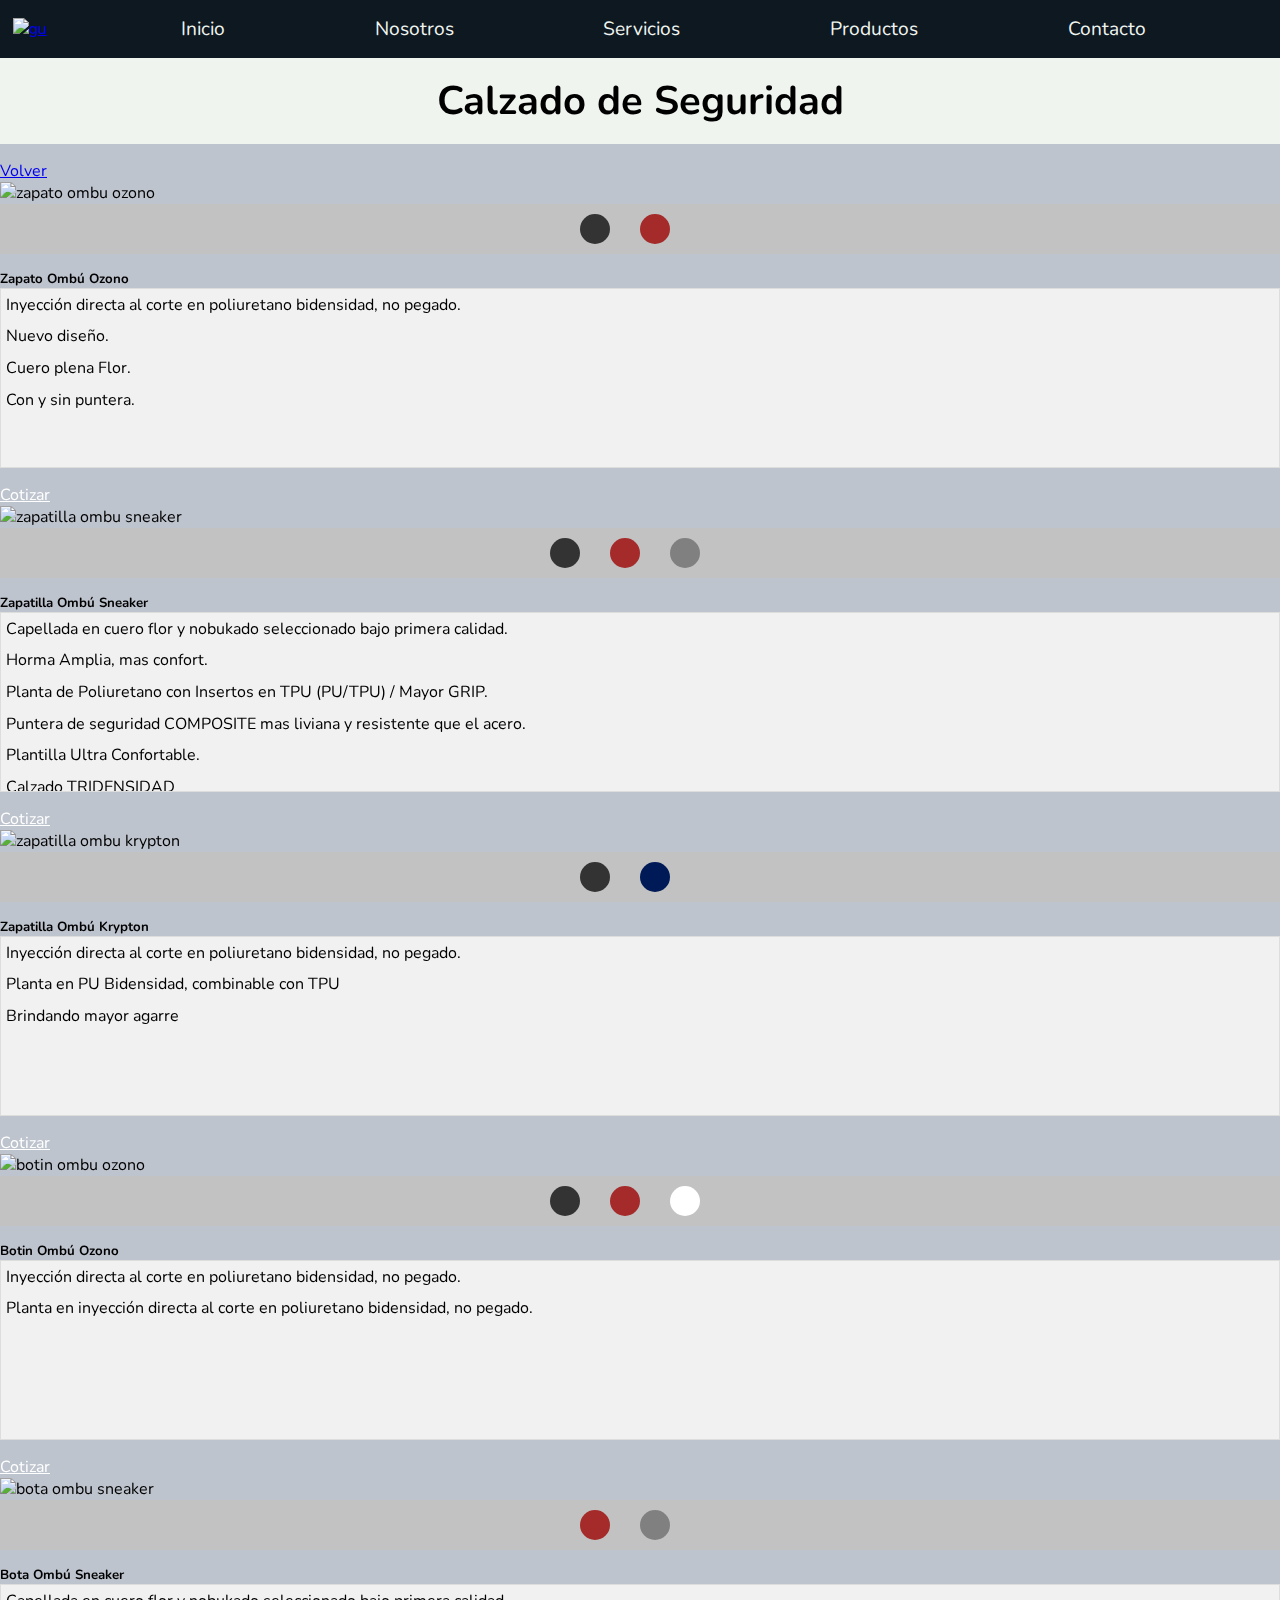
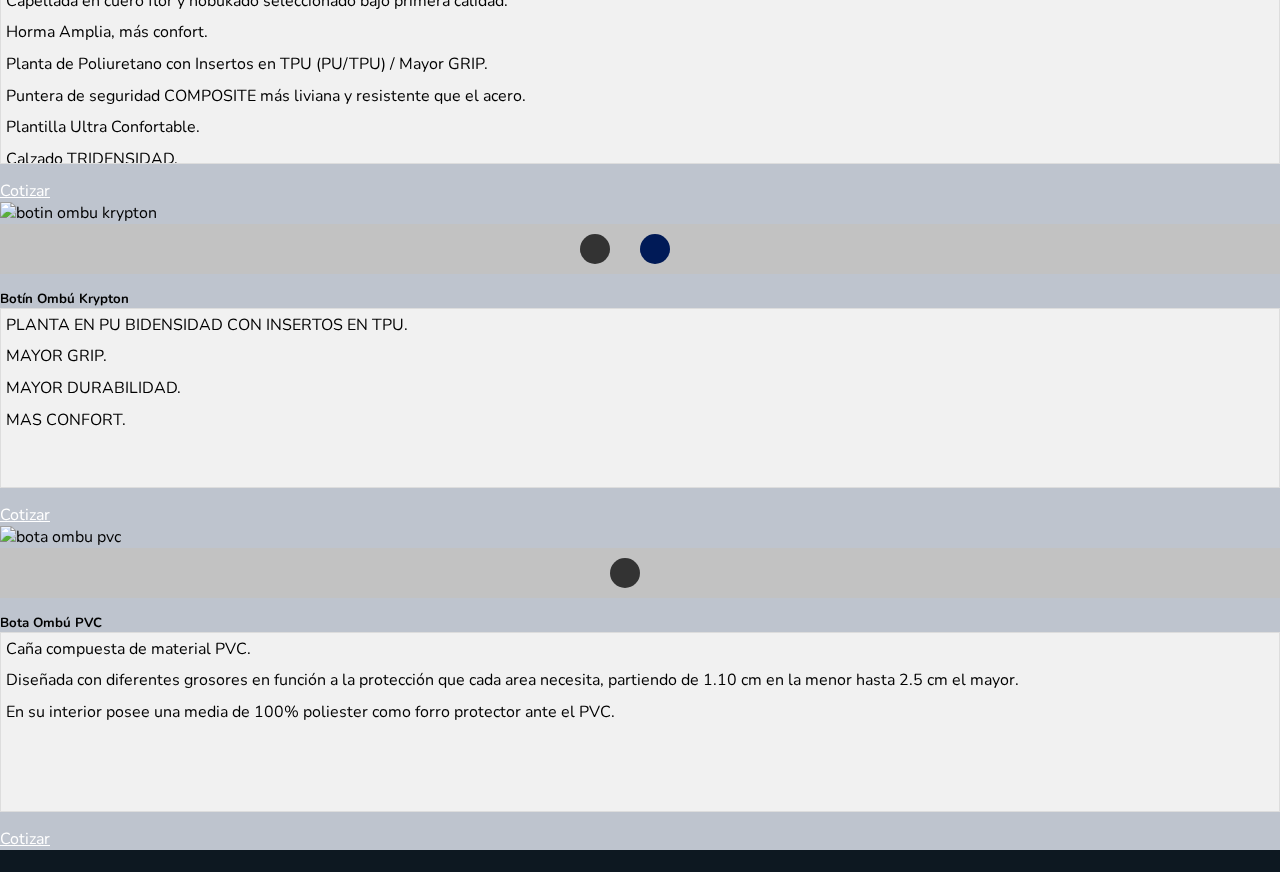
==== pages/calzadodeseguridad.html @ 456a4bef "agregue descripcion calzado" ====
<!DOCTYPE html>
<html lang="en">

<head>
    <meta charset="UTF-8">
    <meta http-equiv="X-UA-Compatible" content="IE=edge">
    <meta name="viewport" content="width=device-width, initial-scale=1.0">
    <title>GU - Productos - Calzado de seguridad</title>
    <meta name="keywords"
        content="Consultora, Seguridad, Higiene, Construcción, Industria, EPP, Calzado, Ropa de trabajo, Detector, Protección, Señalización">
    <meta name="description" content="Conocé todos nuestros productos">

    <link href="https://cdn.jsdelivr.net/npm/bootstrap@5.3.0-alpha3/dist/css/bootstrap.min.css" rel="stylesheet"
        integrity="sha384-KK94CHFLLe+nY2dmCWGMq91rCGa5gtU4mk92HdvYe+M/SXH301p5ILy+dN9+nJOZ" crossorigin="anonymous">
    <link rel="stylesheet" href="https://cdn.jsdelivr.net/npm/bootstrap-icons@1.10.4/font/bootstrap-icons.css">
    <link rel="stylesheet" href="../styles/style.css">
    <link rel="stylesheet" href="../wow/animate.css">
</head>

<body>
    <header>
        <nav class="navbar syso">
            <a class="logoinicio" href="../index.html"><img class="gu wow fadeInDown" src="../img/gu.png" alt="gu"></a>
            <ul class="menu">
                <li class="inicioinicio menu_item wow fadeInLeft"><a href="../index.html">Inicio</a></li>
                <li class="nosotrosinicio menu_item wow fadeInLeft"><a href="../pages/nosotros.html">Nosotros</a></li>
                <li class="serviciosinicio menu_item wow fadeInLeft"><a href="../pages/servicios.html">Servicios</a>
                </li>
                <li class="productosinicio menu_item active wow fadeInLeft"><a
                        href="../pages/productos.html">Productos</a></li>
                <li class="contactoinicio menu_item wow fadeInLeft"><a href="../pages/contacto.html">Contacto</a></li>
            </ul>
        </nav>
    </header>
    <main>

        <section class="titulogu fondoblancotitulo">
            <h1 class="tituloppal">Calzado de Seguridad</h1>
        </section>
        <div class="d-grid gap-2 d-md-flex justify-content-md-end botonvolver">
            <a href="../pages/productos.html" class="btn btn-secondary" tabindex="-1" role="button"
                aria-disabled="true">Volver</a>
        </div>
        <section>
            <div class="container">
                <div class="row">
                    <div class="col-md-4 p-3">
                        <div class="card h-100">
                            <img src="../img/zapato ombu ozono negro.jpg" class="card-img-top tarjetitas"
                                id="zapatoombuozono" alt="zapato ombu ozono">
                            <div class="card-body text-center">
                                <div class="color-select">
                                    <div id="zoonegro"></div>
                                    <div id="zoomarron"></div>
                                </div>
                                <h5 class="card-title">Zapato Ombú Ozono</h5>
                                <div class="cuadroscroll">
                                    <ul class="card-text scrolltext">
                                        <li class="textolistita">Inyección directa al corte en poliuretano bidensidad,
                                            no pegado.</li>
                                        <li class="textolistita">Nuevo diseño.</li>
                                        <li class="textolistita">Cuero plena Flor.</li>
                                        <li class="textolistita">Con y sin puntera.</li>
                                    </ul>
                                </div>
                                <a href="https://wa.me/1132611289" class="btn bg-black"
                                    style="color: white;">Cotizar</a>
                            </div>
                        </div>
                    </div>
                    <div class="col-md-4 p-3">
                        <div class="card h-100">
                            <img src="../img/ombu zapatilla sneaker negro.jpg" class="card-img-top tarjetitas"
                                id="zapatillaombusneaker" alt="zapatilla ombu sneaker">
                            <div class="card-body text-center">
                                <div class="color-select">
                                    <div id="zosnegro"></div>
                                    <div id="zosmarron"></div>
                                    <div id="zosgris"></div>
                                </div>
                                <h5 class="card-title">Zapatilla Ombú Sneaker</h5>
                                <div class="cuadroscroll">
                                    <ul class="card-text scrolltext">
                                        <li class="textolistita">Capellada en cuero flor y nobukado seleccionado bajo
                                            primera
                                            calidad.</li>
                                        <li class="textolistita">Horma Amplia, mas confort.</li>
                                        <li class="textolistita">Planta de Poliuretano con Insertos en TPU (PU/TPU) /
                                            Mayor GRIP.</li>
                                        <li class="textolistita">Puntera de seguridad COMPOSITE mas liviana y resistente
                                            que el acero.</li>
                                        <li class="textolistita">Plantilla Ultra Confortable.</li>
                                        <li class="textolistita">Calzado TRIDENSIDAD </li>
                                    </ul>
                                </div>
                                <a href="https://wa.me/1132611289" class="btn bg-black"
                                    style="color: white;">Cotizar</a>
                            </div>
                        </div>
                    </div>
                    <div class="col-md-4 p-3">
                        <div class="card h-100">
                            <img src="../img/ombu zapatilla krypton azul negro.jpg" class="card-img-top tarjetitas"
                                id="zapatillaombukrypton" alt="zapatilla ombu krypton">
                            <div class="card-body text-center">
                                <div class="color-select">
                                    <div id="zoknegro"></div>
                                    <div id="zokazul"></div>
                                </div>
                                <h5 class="card-title">Zapatilla Ombú Krypton</h5>
                                <div class="cuadroscroll">
                                    <ul class="card-text scrolltext">
                                        <li class="textolistita">Inyección directa al corte en poliuretano bidensidad,
                                            no pegado.</li>
                                        <li class="textolistita">Planta en PU Bidensidad, combinable con TPU</li>
                                        <li class="textolistita">Brindando mayor agarre</li>
                                    </ul>
                                </div>
                                <a href="https://wa.me/1132611289" class="btn bg-black"
                                    style="color: white;">Cotizar</a>
                            </div>
                        </div>
                    </div>
                </div>
                <div class="row">
                    <div class="col-md-4 p-3">
                        <div class="card h-100">
                            <img src="../img/botin ombu ozono negro.jpg" class="card-img-top tarjetitas"
                                id="botinombuozono" alt="botin ombu ozono">
                            <div class="card-body text-center">
                                <div class="color-select">
                                    <div id="boonegro"></div>
                                    <div id="boomarron"></div>
                                    <div id="booblanco"></div>
                                </div>
                                <h5 class="card-title">Botin Ombú Ozono</h5>
                                <div class="cuadroscroll">
                                    <ul class="card-text scrolltext">
                                        <li class="textolistita">Inyección directa al corte en poliuretano bidensidad,
                                            no pegado.</li>
                                        <li class="textolistita">Planta en inyección directa al corte en poliuretano
                                            bidensidad, no pegado.</li>
                                    </ul>
                                </div>
                                <a href="https://wa.me/1132611289" class="btn bg-black"
                                    style="color: white;">Cotizar</a>
                            </div>
                        </div>
                    </div>
                    <div class="col-md-4 p-3">
                        <div class="card h-100">
                            <img src="../img/ombu bota sneaker marrón.jpg" class="card-img-top tarjetitas"
                                id="botaombusneaker" alt="bota ombu sneaker">
                            <div class="card-body text-center">
                                <div class="color-select">
                                    <div id="bosmarron"></div>
                                    <div id="bosgris"></div>
                                </div>
                                <h5 class="card-title">Bota Ombú Sneaker</h5>
                                <div class="cuadroscroll">
                                    <ul class="card-text scrolltext">
                                        <li class="textolistita">Capellada en cuero flor y nobukado seleccionado bajo primera calidad.</li>
                                        <li class="textolistita">Horma Amplia, más confort.</li>
                                        <li class="textolistita">Planta de Poliuretano con Insertos en TPU (PU/TPU) / Mayor GRIP.</li>
                                        <li class="textolistita">Puntera de seguridad COMPOSITE más liviana y resistente que el acero.</li>
                                        <li class="textolistita">Plantilla Ultra Confortable.</li>
                                        <li class="textolistita">Calzado TRIDENSIDAD.</li>
                                    </ul>
                                </div>
                                <a href="https://wa.me/1132611289" class="btn bg-black"
                                    style="color: white;">Cotizar</a>
                            </div>
                        </div>
                    </div>
                    <div class="col-md-4 p-3">
                        <div class="card h-100">
                            <img src="../img/ombu botín krypton azul negro.jpg" class="card-img-top tarjetitas"
                                id="botinombukrypton" alt="botin ombu krypton">
                            <div class="card-body text-center">
                                <div class="color-select">
                                    <div id="boknegro"></div>
                                    <div id="bokazul"></div>
                                </div>
                                <h5 class="card-title">Botín Ombú Krypton</h5>
                                <div class="cuadroscroll">
                                    <ul class="card-text scrolltext">
                                        <li class="textolistita">PLANTA EN PU BIDENSIDAD CON INSERTOS EN TPU.</li>
                                        <li class="textolistita">MAYOR GRIP.</li>
                                        <li class="textolistita">MAYOR DURABILIDAD.</li>
                                        <li class="textolistita">MAS CONFORT.</li>
                                    </ul>
                                </div>
                                <a href="https://wa.me/1132611289" class="btn bg-black"
                                    style="color: white;">Cotizar</a>
                            </div>
                        </div>
                    </div>
                </div>
                <div class="row">
                    <div class="col-md-4 p-3">
                        <div class="card h-100">
                            <img src="../img/ombu bota negra pvc.jpg" class="card-img-top tarjetitas" id="botaombupvc"
                                alt="bota ombu pvc">
                            <div class="card-body text-center">
                                <div class="color-select">
                                    <div id="negro"></div>
                                </div>
                                <h5 class="card-title">Bota Ombú PVC</h5>
                                <div class="cuadroscroll">
                                    <ul class="card-text scrolltext">
                                        <li class="textolistita">Caña compuesta de material PVC.</li>
                                        <li class="textolistita">Diseñada con diferentes grosores en función a la protección que cada area necesita, partiendo de 1.10 cm en la menor hasta 2.5 cm el mayor.</li>
                                        <li class="textolistita">En su interior posee una media de 100% poliester como forro protector ante el PVC.</li>
                                    </ul>
                                </div>
                                <a href="https://wa.me/1132611289" class="btn bg-black"
                                    style="color: white;">Cotizar</a>
                            </div>
                        </div>
                    </div>
                </div>
            </div>
        </section>
    </main>


    <footer class="text-light p-4">
        <div class="container">
            <div class="row">
                <div class="col-md-12">
                    <div class="d-flex pie wow flash justify-content-evenly px-5">
                        <a href="https://www.instagram.com/lic.seguridadehigiene?igshid=YmMyMTA2M2Y=/"
                            class="text-light"><i class="bi bi-instagram marginright"></i>Instagram</a>
                        <a href="https://wa.me/1132611289" class="text-light"><i
                                class="bi bi-whatsapp marginright"></i>Whatsapp</a>
                    </div>
                </div>
            </div>
        </div>
    </footer>

    <script src="../script.js"></script>
    <script src="https://cdn.jsdelivr.net/npm/bootstrap@5.3.0-alpha3/dist/js/bootstrap.bundle.min.js"
        integrity="sha384-ENjdO4Dr2bkBIFxQpeoTz1HIcje39Wm4jDKdf19U8gI4ddQ3GYNS7NTKfAdVQSZe"
        crossorigin="anonymous"></script>
    <script src="../wow/wow.min.js"></script>
    <script> new WOW().init(); </script>
</body>

</html>
---- styles/style.css ----
@import url("https://fonts.googleapis.com/css2?family=Nunito:wght@300;400;500;600;700&display=swap");
.listaservicios .columnaservicios .consultoriatecnica,
.listaservicios .columnaservicios .tramitesygestiones,
.listaservicios .columnaservicios .medicionesambientales {
  padding: 1rem;
  background-color: #000000;
}

.listaservicios .columnaservicios .consultoriatexto,
.listaservicios .columnaservicios .tramitestexto,
.listaservicios .columnaservicios .medicionestexto {
  padding: 1rem;
  background-color: #F0F4EF;
}

* {
  margin: 0;
  padding: 0;
  box-sizing: border-box;
  font-family: "Nunito", sans-serif;
}
*::-moz-selection {
  background-color: #000000;
  color: rgba(52, 73, 102, 0.3215686275);
}
*::selection {
  background-color: #000000;
  color: rgba(52, 73, 102, 0.3215686275);
}

header {
  background-color: #0D1821;
  display: flex;
  gap: 2rem;
  grid-gap: 2rem;
}
header .navbar {
  animation: slide-in-fwd-center 0.4s cubic-bezier(0.25, 0.46, 0.45, 0.94) both;
  align-items: center;
  display: flex;
  flex: 1;
  position: relative;
  justify-content: space-evenly;
}
header .navbar .gu {
  height: 6rem;
  margin-left: 0.8rem;
}
header .navbar .menu {
  display: flex;
  flex: 1;
  position: relative;
  justify-content: space-evenly;
  list-style-type: none;
  gap: 1rem;
  grid-gap: 1rem;
  align-items: center;
  padding-block: 1rem;
  top: 0;
  width: 100%;
}
header .navbar .menu .menu_item a {
  color: #F0F4EF;
  text-decoration: none;
  font-size: larger;
}
header .navbar .menu .menu_item a:hover {
  background: rgba(52, 73, 102, 0.3215686275);
}
@keyframes slide-in-fwd-center {
  0% {
    transform: translateZ(-1400px);
    opacity: 0;
  }
  100% {
    transform: translateZ(0);
    opacity: 1;
  }
}
header .menu_item:nth-child(1) {
  animation-delay: 0.1s;
}
header .menu_item:nth-child(2) {
  animation-delay: 0.2s;
}
header .menu_item:nth-child(3) {
  animation-delay: 0.3s;
}
header .menu_item:nth-child(4) {
  animation-delay: 0.4s;
}
header .menu_item:nth-child(5) {
  animation-delay: 0.5s;
}

body {
  background-color: rgba(52, 73, 102, 0.3215686275);
  background-repeat: unset;
}
body .fondoblancotitulo {
  background-color: #F0F4EF;
  padding-top: 1rem;
  padding-bottom: 1rem;
}
body .titulogu {
  display: block;
  text-align: center;
  margin-left: auto;
  margin-right: auto;
}
body .titulogu .tituloppal {
  font-size: 2.5rem;
}
body .titulogu p {
  margin-top: 0;
  margin-bottom: 0rem;
}
body .titulogu p .itemsnosotros {
  margin-top: 1.5rem;
}
body .titulogu .textogusyh {
  margin-bottom: 0.5rem;
  margin-left: auto;
  margin-right: auto;
}
body .grilla {
  justify-content: center;
  align-items: center;
  justify-items: center;
  align-content: center;
  display: grid;
  grid-template-columns: 1fr 1fr 1fr 1fr;
  grid-template-rows: 1fr 1fr 1fr 1fr 1fr 1fr 1fr 1fr;
  grid-template-areas: "A1 B1 B1 B1" "B2 B2 B2 A2" "A3 B3 B3 B3" "B4 B4 B4 A4" "A5 B5 B5 B5" "B6 B6 B6 A6" "A7 B7 B7 B7" "B8 B8 B8 A8";
}
body .grilla .iconospng {
  height: 6rem;
  filter: grayscale(100%);
}
body .grilla .A1 {
  grid-area: A1;
  display: grid;
  width: 100%;
  background-color: #ffffff;
}
body .grilla .B1 {
  grid-area: B1;
  display: grid;
}
body .grilla .A2 {
  grid-area: A2;
  display: grid;
  width: 100%;
  background-color: #ffffff;
}
body .grilla .B2 {
  grid-area: B2;
  display: grid;
}
body .grilla .A3 {
  grid-area: A3;
  display: grid;
  width: 100%;
  background-color: #ffffff;
}
body .grilla .B3 {
  grid-area: B3;
  display: grid;
}
body .grilla .A4 {
  grid-area: A4;
  display: grid;
  width: 100%;
  background-color: #ffffff;
}
body .grilla .B4 {
  grid-area: B4;
  display: grid;
}
body .grilla .A5 {
  grid-area: A5;
  display: grid;
  width: 100%;
  background-color: #ffffff;
}
body .grilla .B5 {
  grid-area: B5;
  display: grid;
}
body .grilla .A6 {
  grid-area: A6;
  display: grid;
  width: 100%;
  background-color: #ffffff;
}
body .grilla .B6 {
  grid-area: B6;
  display: grid;
}
body .grilla .A7 {
  grid-area: A7;
  display: grid;
  width: 100%;
  background-color: #ffffff;
}
body .grilla .B7 {
  grid-area: B7;
  display: grid;
}
body .grilla .A8 {
  grid-area: A8;
  display: grid;
  width: 100%;
  background-color: #ffffff;
}
body .grilla .B8 {
  grid-area: B8;
  display: grid;
}
body .grilla .full {
  height: 85%;
  padding: 1rem;
  margin: 1rem;
  display: flex;
  justify-content: center;
  align-items: center;
}
body .grilla .cuadritotexto {
  width: 100%;
  display: flex;
  text-align: center;
  flex-direction: column;
  background-color: #000000;
  color: #F0F4EF;
}
body .grilla .cuadritotexto .tituloppal {
  display: flex;
  justify-content: center;
  align-items: center;
  font-size: 2.5rem;
}
body .logoguseguridadehigiene {
  display: flex;
  margin-left: auto;
  margin-right: auto;
  margin-top: 1rem;
  margin-bottom: 1rem;
  height: 17rem;
}
body .fondonegro {
  background-color: #000000;
}
body .misionvision {
  margin-right: auto;
  margin-left: auto;
}

footer {
  background-color: #0D1821;
}
footer .row {
  --bs-gutter-x: 0;
  --bs-gutter-y: 0;
}
footer .row .pie :hover {
  background: rgba(52, 73, 102, 0.3215686275);
}

.cajitaquienessomos {
  padding: 1rem;
  display: grid;
  grid-template-columns: 1fr 1fr 1fr;
  grid-template-areas: "tqs tqs iqs";
}
.cajitaquienessomos .textoquienessomos {
  padding-left: 1rem;
  padding-right: 1rem;
  display: grid;
  grid-area: tqs;
  background-color: #000000;
  border-radius: 2rem;
}
.cajitaquienessomos .textoquienessomos .textogusyh {
  display: flex;
  margin-top: 1.5rem;
}
.cajitaquienessomos .textoquienessomos .estilotextoblanco {
  color: #F0F4EF;
}
.cajitaquienessomos .textoquienessomos .estilotextoblanco .fondonegro {
  background-color: #000000;
  border-radius: 2rem;
}
.cajitaquienessomos .imagenquienessomos {
  display: grid;
  grid-area: iqs;
  margin-right: auto;
  margin-left: auto;
  border-radius: 2rem;
}

.listaservicios {
  padding: 1rem;
  display: flex;
}
.listaservicios .columnaservicios {
  margin-left: 1.2rem;
  margin-right: 1.2rem;
  width: 33.333333333%;
}
.listaservicios .columnaservicios .consultoriatecnica .tituloppal,
.listaservicios .columnaservicios .tramitesygestiones .tituloppal,
.listaservicios .columnaservicios .medicionesambientales .tituloppal {
  font-size: 2.5rem;
}
.listaservicios .columnaservicios .consultoriatecnica .centrar,
.listaservicios .columnaservicios .tramitesygestiones .centrar,
.listaservicios .columnaservicios .medicionesambientales .centrar {
  display: flex;
  justify-content: center;
  text-align: center;
  padding: 1rem;
}
.listaservicios .columnaservicios .consultoriatecnica .estilotextoblanco,
.listaservicios .columnaservicios .tramitesygestiones .estilotextoblanco,
.listaservicios .columnaservicios .medicionesambientales .estilotextoblanco {
  color: #F0F4EF;
}
.listaservicios .columnaservicios .consultoriatexto .itemslista,
.listaservicios .columnaservicios .tramitestexto .itemslista,
.listaservicios .columnaservicios .medicionestexto .itemslista {
  list-style: none;
}

.galeria {
  display: grid;
  grid-template-columns: 1fr 1fr;
  gap: 1rem;
  grid-template-areas: "mqtexto" "mqvideo";
}
.galeria .galeriatexto {
  border-radius: 2rem;
  display: grid;
  justify-items: center;
  align-items: center;
  justify-content: center;
  align-content: center;
  grid-area: mqtexto;
  margin-top: 1rem;
  margin-bottom: 1rem;
  margin-right: 6.094rem;
  margin-left: 6.094rem;
  padding-top: 1rem;
  padding-right: 4rem;
  padding-left: 4rem;
}
.galeria .galeriatexto .estilotextoblanco {
  color: #F0F4EF;
}
.galeria .galeriavideo {
  display: grid;
  justify-items: center;
  align-items: center;
  justify-content: center;
  align-content: center;
  grid-area: mqvideo;
}
.galeria .videoservicios {
  width: 80%;
  height: 20rem;
  display: block;
  margin-right: 2rem;
  margin-left: 2rem;
}

.tarjetitas {
  width: 70%;
  margin-right: auto;
  margin-left: auto;
}

.cuadroscroll {
  margin-bottom: 1rem;
}
.cuadroscroll .scrolltext {
  list-style: none;
  height: 180px;
  border: 1px solid #ddd;
  background: #f1f1f1;
  overflow-y: scroll;
}
.cuadroscroll .scrolltext .textolistita {
  padding: 0.3rem;
}

.dimensionespantalones {
  height: 250px;
  width: 150px;
  margin-right: auto;
  margin-left: auto;
}

.dimensionesber {
  margin-top: 3.1rem;
  margin-bottom: 3.1rem;
  height: 150px;
  width: 150px;
  margin-right: auto;
  margin-left: auto;
}

.dimensionesmameluco, .dimensionescamisa {
  margin-top: 1rem;
  margin-bottom: 1rem;
  height: 220px;
  width: 220px;
  margin-right: auto;
  margin-left: auto;
}

.botonvolver {
  margin-right: 3rem;
  padding-top: 1rem;
}

.formulariocontacto {
  padding: 1rem;
}
.formulariocontacto .textocontacto {
  color: #F0F4EF;
  border-radius: 2rem;
  padding: 1rem;
  background-color: #000000;
}
.formulariocontacto .form-floating {
  margin-bottom: 0.5rem;
}
.formulariocontacto .form-floating .nombre, .formulariocontacto .form-floating .email, .formulariocontacto .form-floating .mensaje {
  margin-right: 1rem;
}

.mapaubicacion {
  padding: 1rem;
  display: flex;
  justify-content: center;
}
.mapaubicacion .mapaoficina {
  max-width: 100%;
}

.color-select {
  background-color: #c2c2c2;
  height: 50px;
  display: flex;
  align-items: center;
  justify-content: center;
  margin-bottom: 1rem;
}

.color-select div {
  width: 30px;
  height: 30px;
  border-radius: 50%;
  margin-right: 30px;
  cursor: pointer;
}

/***************************Calzado de Seguridad*********************/
/***************************Calzado de Seguridad*********************/
/*******zapato ozono*******/
.color-select #zoonegro {
  background: #333;
}

.color-select #zoomarron {
  background: #a52a2a;
}

/*******zapatilla sneaker*******/
.color-select #zosnegro {
  background: #333;
}

.color-select #zosmarron {
  background: #a52a2a;
}

.color-select #zosgris {
  background: #808080;
}

/*******zapatilla kryton*******/
.color-select #zoknegro {
  background: #333;
}

.color-select #zokazul {
  background: #001a57;
}

/***********botin ozono*********/
.color-select #boonegro {
  background: #333;
}

.color-select #boomarron {
  background: #a52a2a;
}

.color-select #booblanco {
  background: #ffffff;
}

/***********botin ombu sneaker*********/
.color-select #bosmarron {
  background: #a52a2a;
}

.color-select #bosgris {
  background: #808080;
}

/***********botin ombu krypton************/
.color-select #boknegro {
  background: #333;
}

.color-select #bokazul {
  background: #001a57;
}

/***************************Indumentaria*********************/
/***************************Indumentaria*********************/
/*************pantalon cargo***********/
.color-select #pcbeige {
  background: #e0e094;
}

.color-select #pcnegro {
  background: #333;
}

.color-select #pcazul {
  background: #001a57;
}

/***************bombacha de campo************/
.color-select #bcbeige {
  background: #e0e094;
}

.color-select #bcnegro {
  background: #333;
}

.color-select #bcverde {
  background: #014e01;
}

/*************COLORES************/
/*************COLORES************/
/*************COLORES************/
/*************COLORES************/
.color-select #negro {
  background: #333;
}

.color-select #marron {
  background: #a52a2a;
}

.color-select #beige {
  background: #e0e094;
}

.color-select #azul {
  background: #001a57;
}

.color-select #verde {
  background: #014e01;
}

.color-select #blanco {
  background: #ffffff;
}

.color-select #gris {
  background: #808080;
}

.color-select #rojo {
  background: #ff0000;
}

.color-select #naranja {
  background: #f08800;
}

.color-select #amarillo {
  background: #fffb00;
}

.color-select #fotoluminico {
  background: #2eff7e;
}

/*************COLORES************/
/*************COLORES************/
/*************COLORES************/
/*************COLORES************/
@media screen and (max-width: 991px) {
  /*********************** NOSOTROS *********************/
  .cajitaquienessomos {
    display: grid;
    grid-template-columns: 1fr;
    grid-template-rows: 1fr;
    grid-template-areas: "tqs";
  }
  .cajitaquienessomos .textoquienessomos {
    display: grid;
    grid-area: tqs;
    background-color: #000000;
    margin: 1rem;
    padding: 0.7rem;
    border-radius: 2rem;
  }
  .cajitaquienessomos .imagenquienessomos {
    display: none;
  }
  /******************************* LISTA DE SERVICIOS *******************************/
  .listaservicios {
    justify-content: center;
    text-align: center;
    display: grid;
    grid-template-columns: 1fr;
  }
  .listaservicios .columnaservicios {
    margin-right: auto;
    margin-left: auto;
    border: 0.1rem solid #000000;
    margin-top: 0.5rem;
    margin-bottom: 0.5rem;
    width: 100%;
    display: grid;
    grid-template-columns: 1fr 1fr 1fr;
    grid-template-areas: "consultoriatecnica consultoriatexto consultoriatexto " "tramitesygestiones tramitestexto tramitestexto" "medicionesambientales medicionestexto medicionestexto";
  }
  .listaservicios .columnaservicios .consultoriatecnica {
    grid-area: consultoriatecnica;
    display: grid;
    justify-items: center;
    align-items: center;
    justify-content: center;
    align-content: center;
  }
  .listaservicios .columnaservicios .consultoriatexto {
    border-left: 0.1rem solid #F0F4EF;
    grid-area: consultoriatexto;
    display: grid;
  }
  .listaservicios .columnaservicios .tramitesygestiones {
    grid-area: tramitesygestiones;
    display: grid;
    justify-items: center;
    align-items: center;
    justify-content: center;
    align-content: center;
  }
  .listaservicios .columnaservicios .tramitestexto {
    border-left: 0.1rem solid #F0F4EF;
    grid-area: tramitestexto;
    display: grid;
  }
  .listaservicios .columnaservicios .medicionesambientales {
    grid-area: medicionesambientales;
    display: grid;
    justify-items: center;
    align-items: center;
    justify-content: center;
    align-content: center;
  }
  .listaservicios .columnaservicios .medicionestexto {
    border-left: 0.1rem solid #F0F4EF;
    grid-area: medicionestexto;
    display: grid;
  }
  /******************************* GALERIA DE SERVICIOS *******************************/
  .galeria {
    display: grid;
    grid-template-columns: 1fr;
  }
  .galeria .galeriatexto {
    margin-right: 6.25rem;
    margin-left: 6.25rem;
    padding: 2rem;
  }
  .galeria .galeriavideo {
    margin-right: auto;
    margin-left: auto;
  }
  /******************************* MAPA Y DE CONTACTOS *******************************/
  .formulariocontacto {
    margin-right: 1.25rem;
    margin-left: 1.25rem;
    width: 100%;
  }
  .mapaubicacion {
    width: 100%;
    display: flex;
    justify-content: center;
  }
  .mapaubicacion .mapaoficina {
    display: grid;
    grid-template-columns: 1fr;
  }
}
@media screen and (max-width: 720px) {
  /******************************* LISTA DE SERVICIOS *******************************/
  .listaservicios {
    justify-content: center;
    text-align: center;
    display: grid;
    grid-template-columns: 1fr;
  }
  .listaservicios .columnaservicios {
    margin-right: auto;
    margin-left: auto;
    border: 0.1rem solid #000000;
    margin-top: 0.5rem;
    margin-bottom: 0.5rem;
    width: 100%;
    display: grid;
    grid-template-columns: 1fr;
    grid-template-areas: "consultoriatecnica" "consultoriatexto" "tramitesygestiones" "tramitestexto" "medicionesambientales" "medicionestexto";
  }
  .listaservicios .columnaservicios .consultoriatecnica {
    grid-area: consultoriatecnica;
    display: grid;
    justify-items: center;
    align-items: center;
    justify-content: center;
    align-content: center;
  }
  .listaservicios .columnaservicios .consultoriatexto {
    border-left: 0.1rem solid #F0F4EF;
    grid-area: consultoriatexto;
    display: grid;
  }
  .listaservicios .columnaservicios .tramitesygestiones {
    grid-area: tramitesygestiones;
    display: grid;
    justify-items: center;
    align-items: center;
    justify-content: center;
    align-content: center;
  }
  .listaservicios .columnaservicios .tramitestexto {
    border-left: 0.1rem solid #F0F4EF;
    grid-area: tramitestexto;
    display: grid;
  }
  .listaservicios .columnaservicios .medicionesambientales {
    grid-area: medicionesambientales;
    display: grid;
    justify-items: center;
    align-items: center;
    justify-content: center;
    align-content: center;
  }
  .listaservicios .columnaservicios .medicionestexto {
    border-left: 0.1rem solid #F0F4EF;
    grid-area: medicionestexto;
    display: grid;
  }
  /******************************* GALERIA DE SERVICIOS *******************************/
  .galeria {
    display: grid;
    grid-template-columns: 1fr;
  }
  .galeria .galeriatexto {
    margin-right: 3.5rem;
    margin-left: 3.5rem;
  }
  .galeria .galeriavideo {
    margin-right: auto;
    margin-left: auto;
  }
  /******************************* MAPA Y FORMULARIO DE CONTACTOS *******************************/
  .formulariocontacto {
    margin-right: auto;
    margin-left: auto;
    width: 100%;
  }
  .mapaubicacion {
    width: 100%;
    display: flex;
    justify-content: center;
  }
  .mapaubicacion .mapaoficina {
    display: grid;
    grid-template-columns: 1fr;
  }
}
@media screen and (max-width: 575px) {
  /****************************** INICIO *********************************/
  body .grilla {
    display: grid;
    grid-template-columns: 1fr;
    grid-template-rows: 1fr 1fr 1fr 1fr 1fr 1fr 1fr 1fr 1fr 1fr 1fr 1fr 1fr 1fr 1fr 1fr;
    grid-template-areas: "A1" "B1" "A2" "B2" "A3" "B3" "A4" "B4" "A5" "B5" "A6" "B6" "A7" "B7" "A8" "B8";
  }
  /******************************* NAVBAR *******************************/
  header {
    display: grid;
  }
  header .navbar {
    display: grid;
    flex: 0;
  }
  header .navbar .gu {
    height: 3rem;
    margin-left: 0.2rem;
  }
  header .navbar .menu {
    grid-area: menu;
    display: grid;
    grid-template-columns: 1fr 1fr;
    grid-template-rows: 1fr 1fr;
    grid-template-areas: "nosotros servicios " "productos contacto ";
  }
  header .navbar .menu .inicioinicio {
    display: none;
  }
  header .navbar .menu .nosotrosinicio {
    grid-area: nosotros;
    display: grid;
    justify-items: center;
    align-items: center;
    justify-content: center;
    align-content: center;
  }
  header .navbar .menu .serviciosinicio {
    grid-area: servicios;
    display: grid;
    justify-items: center;
    align-items: center;
    justify-content: center;
    align-content: center;
  }
  header .navbar .menu .productosinicio {
    grid-area: productos;
    display: grid;
    justify-items: center;
    align-items: center;
    justify-content: center;
    align-content: center;
  }
  header .navbar .menu .contactoinicio {
    grid-area: contacto;
    display: grid;
    justify-items: center;
    align-items: center;
    justify-content: center;
    align-content: center;
  }
  header .syso {
    justify-content: center;
    text-align: center;
    display: grid;
    grid-template-columns: 1r 1fr;
    grid-template-rows: 1fr 1fr;
    grid-template-areas: "logo menu menu" "logo menu menu";
  }
  header .syso .logoinicio {
    grid-area: logo;
    display: grid;
    justify-items: center;
    align-items: center;
    justify-content: center;
    align-content: center;
  }
  /******************************* GALERIA DE SERVICIOS *******************************/
  .galeria {
    display: grid;
    grid-template-columns: 1fr;
  }
  .galeria .galeriatexto {
    margin-right: 2.5rem;
    margin-left: 2.5rem;
    padding: 1.5rem;
  }
  .galeria .galeriavideo {
    margin-right: auto;
    margin-left: auto;
  }
}/*# sourceMappingURL=style.css.map */
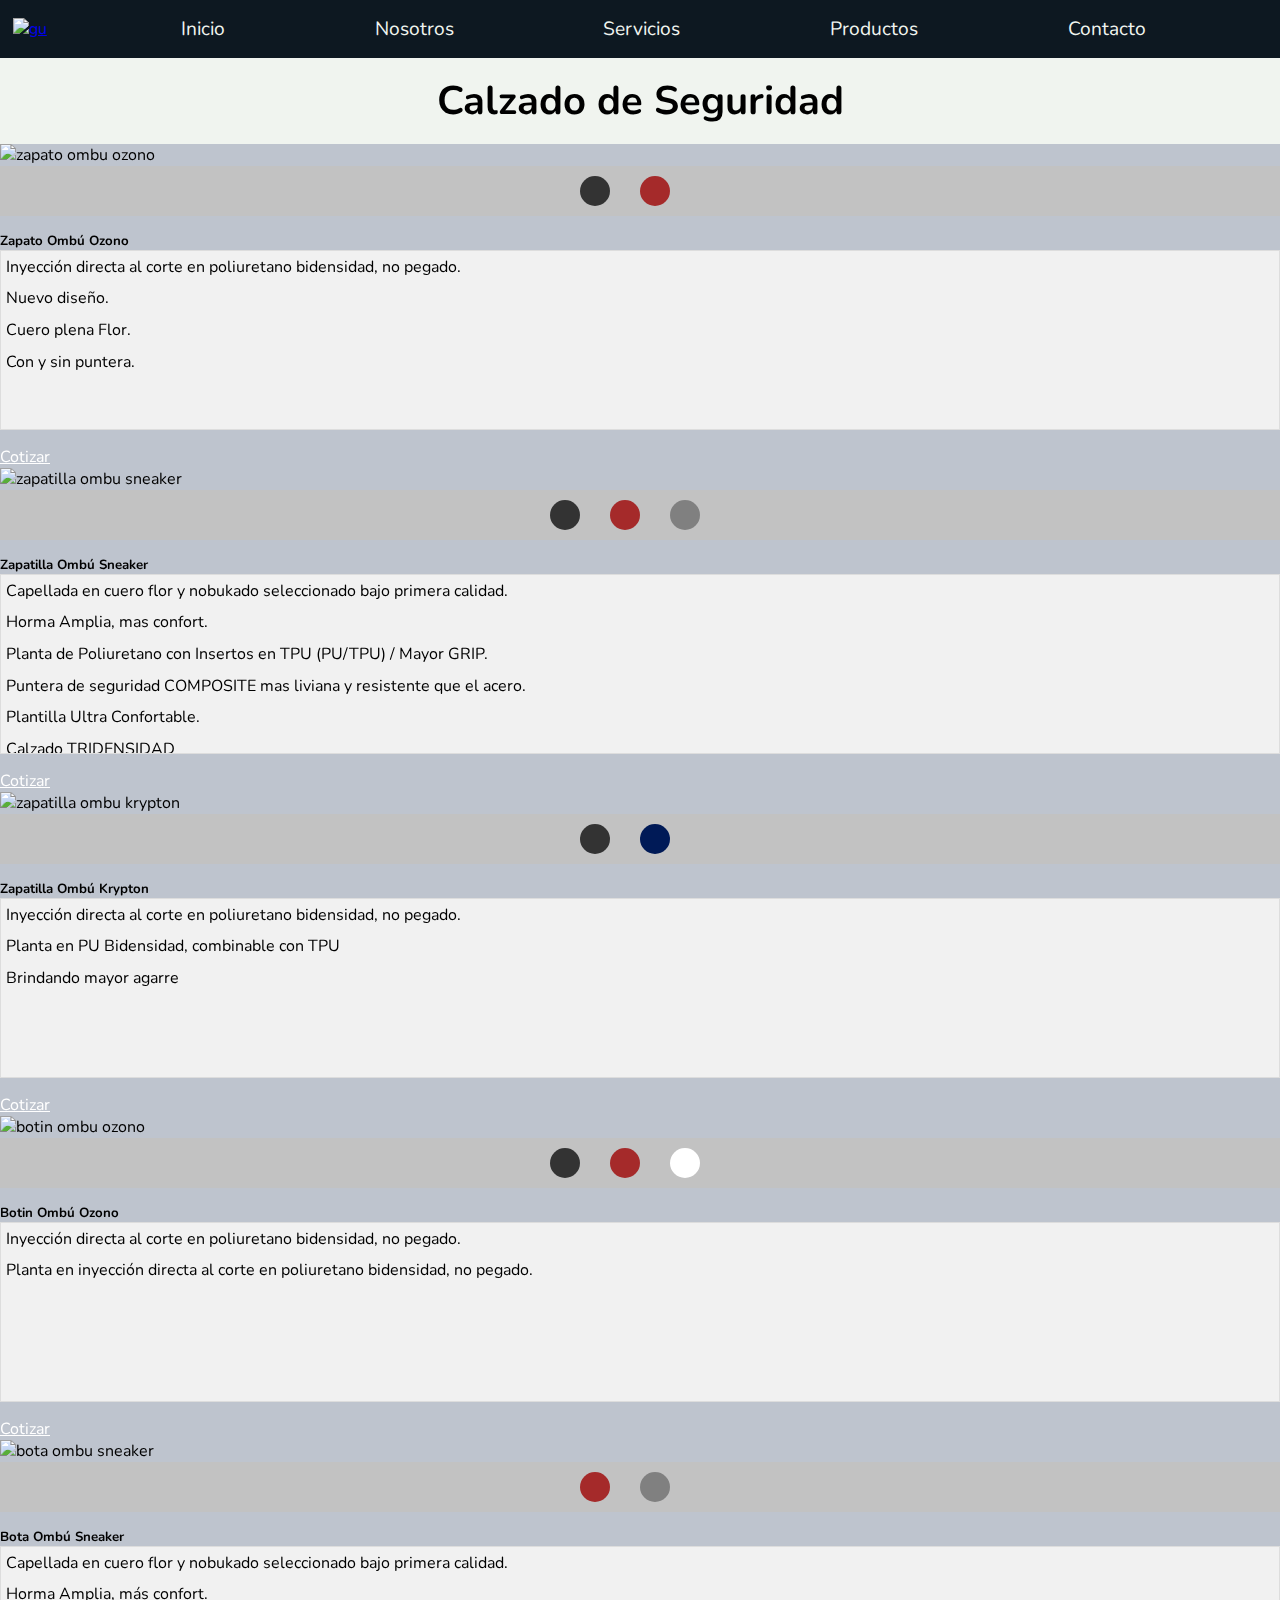
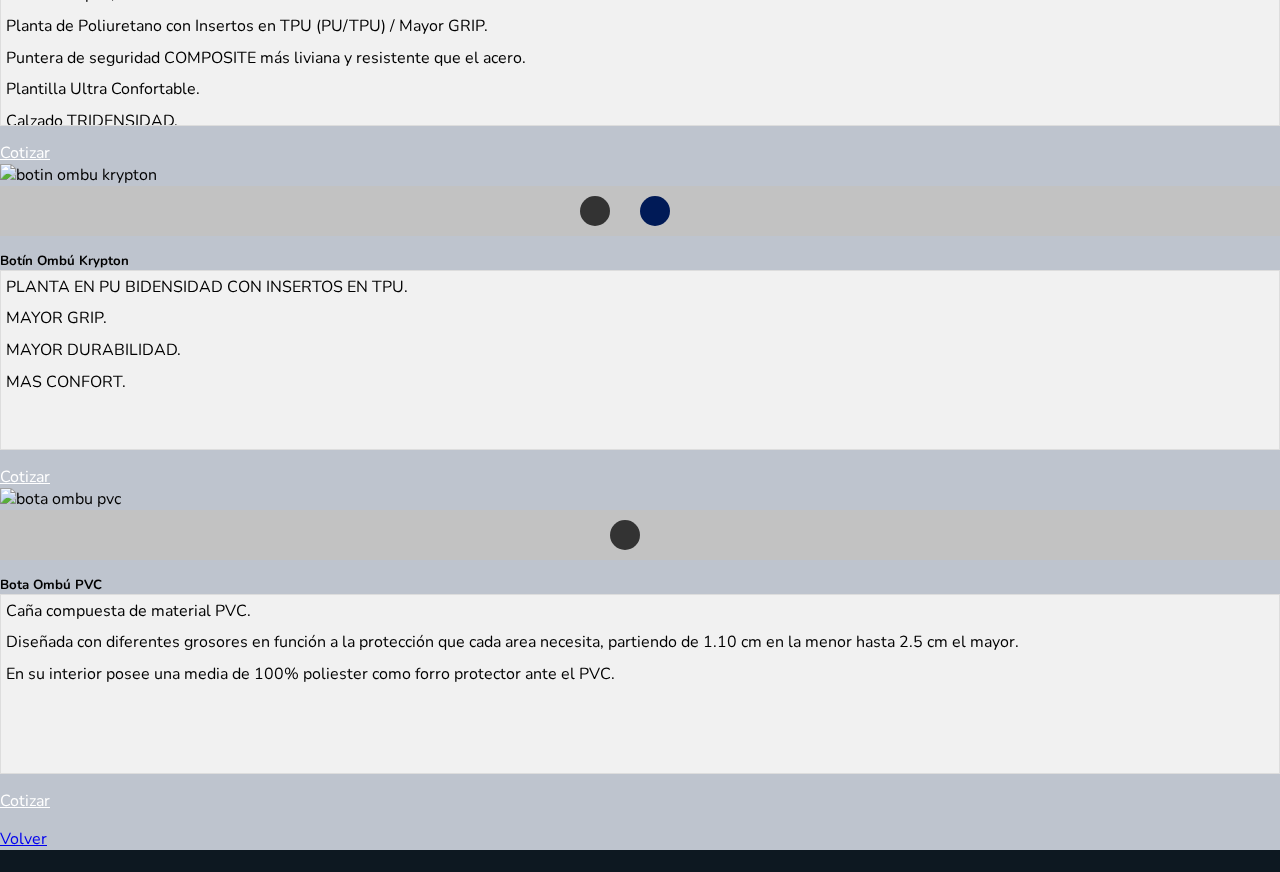
==== commit 7e276819: "se modifico el boton volver" ====
--- a/pages/calzadodeseguridad.html
+++ b/pages/calzadodeseguridad.html
@@ -37,10 +37,7 @@
         <section class="titulogu fondoblancotitulo">
             <h1 class="tituloppal">Calzado de Seguridad</h1>
         </section>
-        <div class="d-grid gap-2 d-md-flex justify-content-md-end botonvolver">
-            <a href="../pages/productos.html" class="btn btn-secondary" tabindex="-1" role="button"
-                aria-disabled="true">Volver</a>
-        </div>
+
         <section>
             <div class="container">
                 <div class="row">
@@ -221,6 +218,10 @@
                 </div>
             </div>
         </section>
+        <div class="d-grid gap-2 d-md-flex justify-content-md-end botonvolver">
+            <a href="../pages/productos.html" class="btn btn-secondary" tabindex="-1" role="button"
+                aria-disabled="true">Volver</a>
+        </div>
     </main>
 
 
--- a/styles/style.css
+++ b/styles/style.css
@@ -409,11 +409,19 @@
   margin-left: auto;
 }
 
-.dimensionesmameluco, .dimensionescamisa {
+.dimensionesmameluco, .dimensionescamisa, .dimensioncarteleria, .dimensionlimitador {
   margin-top: 1rem;
   margin-bottom: 1rem;
   height: 220px;
   width: 220px;
+  margin-right: auto;
+  margin-left: auto;
+}
+
+.dimensionesmasfacial {
+  margin-top: 1rem;
+  margin-bottom: 1rem;
+  height: 252px;
   margin-right: auto;
   margin-left: auto;
 }
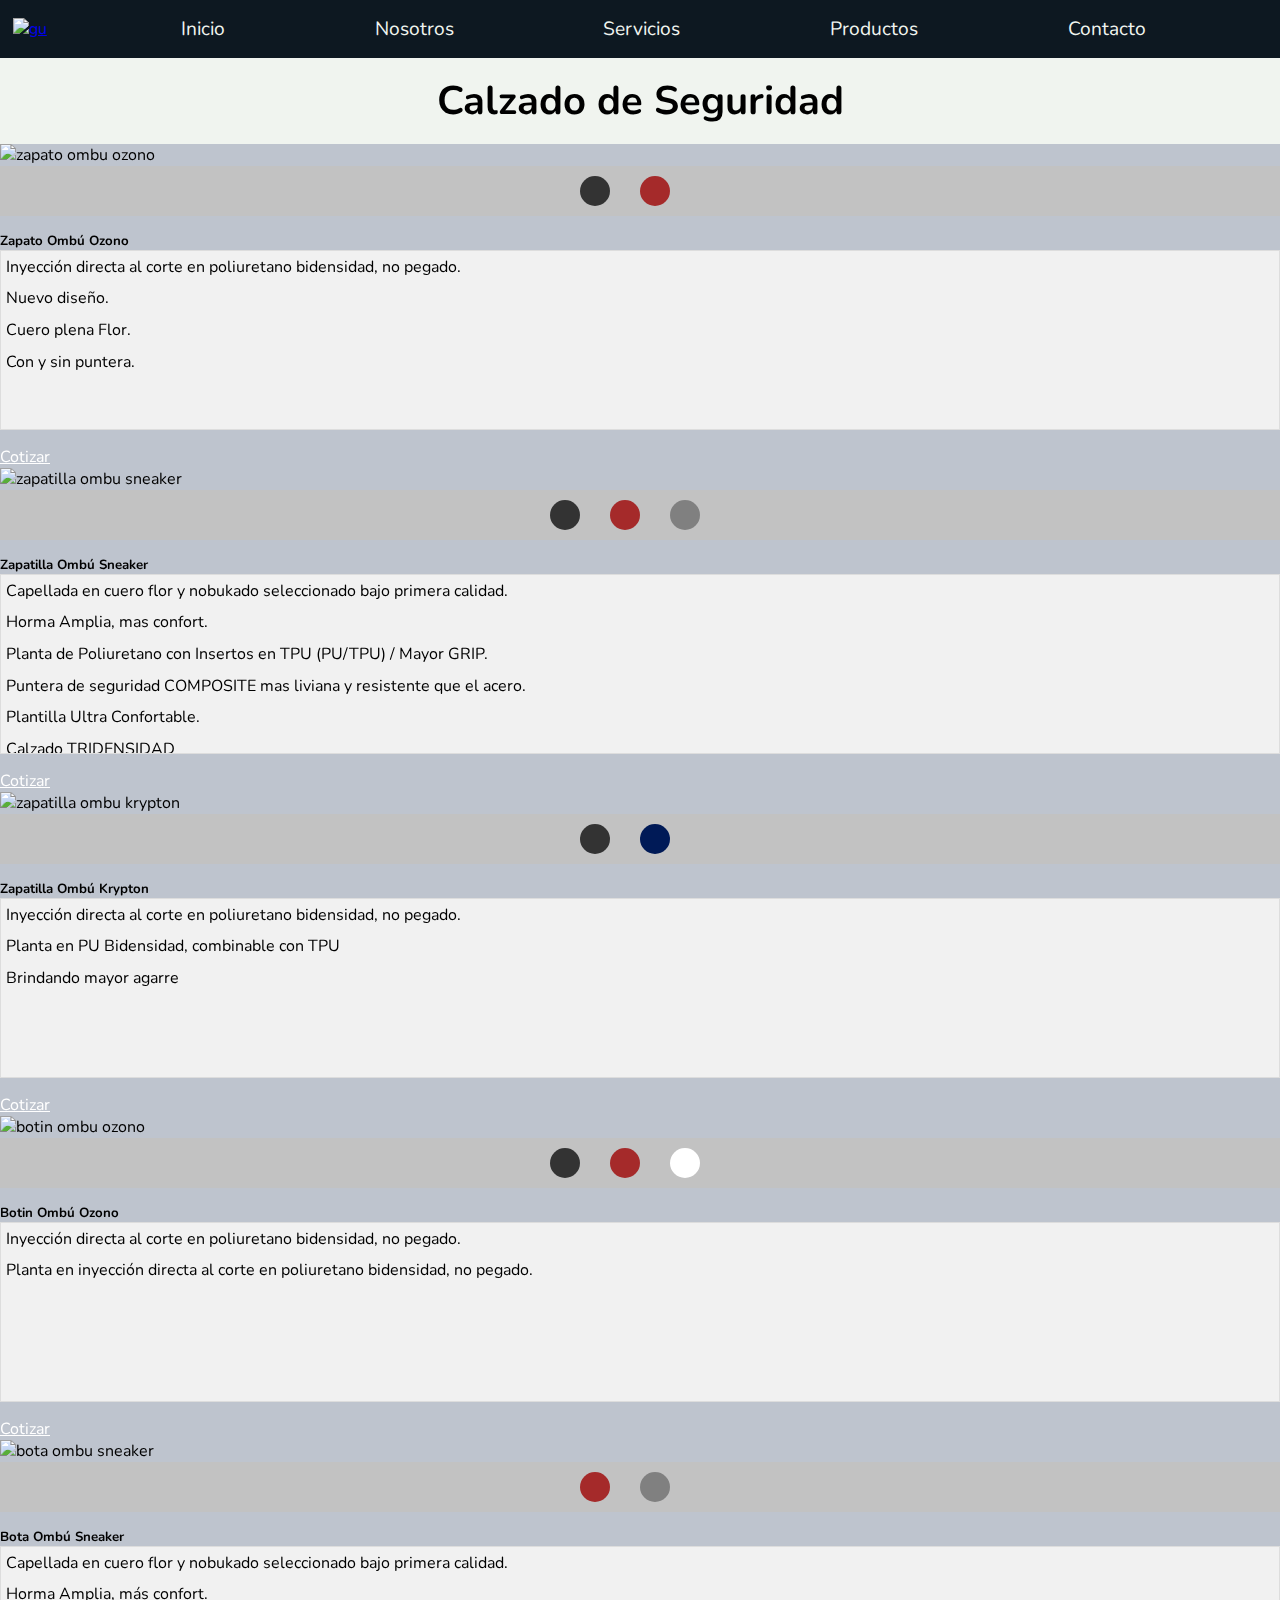
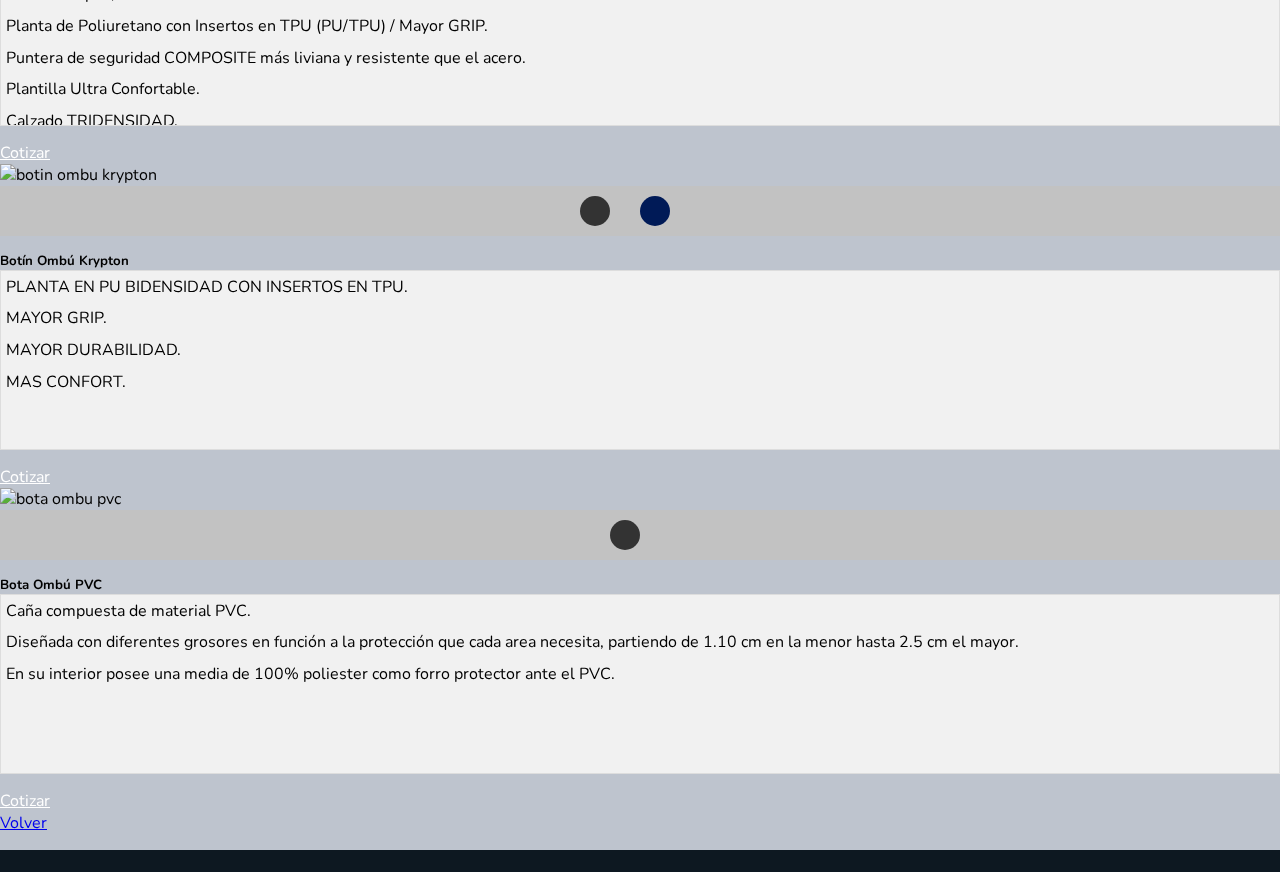
==== commit 01af0c30: "se agregaron containers" ====
--- a/pages/calzadodeseguridad.html
+++ b/pages/calzadodeseguridad.html
@@ -39,7 +39,7 @@
         </section>
 
         <section>
-            <div class="container">
+            <div class="container-xl">
                 <div class="row">
                     <div class="col-md-4 p-3">
                         <div class="card h-100">
@@ -226,7 +226,7 @@
 
 
     <footer class="text-light p-4">
-        <div class="container">
+        <div class="container-xl">
             <div class="row">
                 <div class="col-md-12">
                     <div class="d-flex pie wow flash justify-content-evenly px-5">
--- a/styles/style.css
+++ b/styles/style.css
@@ -13,6 +13,12 @@
   background-color: #F0F4EF;
 }
 
+body .fondoblancotexto {
+  background-color: #F0F4EF;
+  padding-top: 1rem;
+  padding-bottom: 1rem;
+}
+
 * {
   margin: 0;
   padding: 0;
@@ -20,12 +26,12 @@
   font-family: "Nunito", sans-serif;
 }
 *::-moz-selection {
-  background-color: #000000;
-  color: rgba(52, 73, 102, 0.3215686275);
+  background-color: #001a57;
+  color: #ffffff;
 }
 *::selection {
-  background-color: #000000;
-  color: rgba(52, 73, 102, 0.3215686275);
+  background-color: #001a57;
+  color: #ffffff;
 }
 
 header {
@@ -102,6 +108,9 @@
   padding-top: 1rem;
   padding-bottom: 1rem;
 }
+body .fondoblancotexto {
+  border-radius: 1rem;
+}
 body .titulogu {
   display: block;
   text-align: center;
@@ -123,7 +132,8 @@
   margin-left: auto;
   margin-right: auto;
 }
-body .grilla {
+
+.grilla {
   justify-content: center;
   align-items: center;
   justify-items: center;
@@ -133,91 +143,91 @@
   grid-template-rows: 1fr 1fr 1fr 1fr 1fr 1fr 1fr 1fr;
   grid-template-areas: "A1 B1 B1 B1" "B2 B2 B2 A2" "A3 B3 B3 B3" "B4 B4 B4 A4" "A5 B5 B5 B5" "B6 B6 B6 A6" "A7 B7 B7 B7" "B8 B8 B8 A8";
 }
-body .grilla .iconospng {
+.grilla .iconospng {
   height: 6rem;
   filter: grayscale(100%);
 }
-body .grilla .A1 {
+.grilla .A1 {
   grid-area: A1;
   display: grid;
   width: 100%;
   background-color: #ffffff;
 }
-body .grilla .B1 {
+.grilla .B1 {
   grid-area: B1;
   display: grid;
 }
-body .grilla .A2 {
+.grilla .A2 {
   grid-area: A2;
   display: grid;
   width: 100%;
   background-color: #ffffff;
 }
-body .grilla .B2 {
+.grilla .B2 {
   grid-area: B2;
   display: grid;
 }
-body .grilla .A3 {
+.grilla .A3 {
   grid-area: A3;
   display: grid;
   width: 100%;
   background-color: #ffffff;
 }
-body .grilla .B3 {
+.grilla .B3 {
   grid-area: B3;
   display: grid;
 }
-body .grilla .A4 {
+.grilla .A4 {
   grid-area: A4;
   display: grid;
   width: 100%;
   background-color: #ffffff;
 }
-body .grilla .B4 {
+.grilla .B4 {
   grid-area: B4;
   display: grid;
 }
-body .grilla .A5 {
+.grilla .A5 {
   grid-area: A5;
   display: grid;
   width: 100%;
   background-color: #ffffff;
 }
-body .grilla .B5 {
+.grilla .B5 {
   grid-area: B5;
   display: grid;
 }
-body .grilla .A6 {
+.grilla .A6 {
   grid-area: A6;
   display: grid;
   width: 100%;
   background-color: #ffffff;
 }
-body .grilla .B6 {
+.grilla .B6 {
   grid-area: B6;
   display: grid;
 }
-body .grilla .A7 {
+.grilla .A7 {
   grid-area: A7;
   display: grid;
   width: 100%;
   background-color: #ffffff;
 }
-body .grilla .B7 {
+.grilla .B7 {
   grid-area: B7;
   display: grid;
 }
-body .grilla .A8 {
+.grilla .A8 {
   grid-area: A8;
   display: grid;
   width: 100%;
   background-color: #ffffff;
 }
-body .grilla .B8 {
+.grilla .B8 {
   grid-area: B8;
   display: grid;
 }
-body .grilla .full {
+.grilla .full {
   height: 85%;
   padding: 1rem;
   margin: 1rem;
@@ -225,7 +235,7 @@
   justify-content: center;
   align-items: center;
 }
-body .grilla .cuadritotexto {
+.grilla .cuadritotexto {
   width: 100%;
   display: flex;
   text-align: center;
@@ -233,13 +243,14 @@
   background-color: #000000;
   color: #F0F4EF;
 }
-body .grilla .cuadritotexto .tituloppal {
+.grilla .cuadritotexto .tituloppal {
   display: flex;
   justify-content: center;
   align-items: center;
   font-size: 2.5rem;
 }
-body .logoguseguridadehigiene {
+
+.logoguseguridadehigiene {
   display: flex;
   margin-left: auto;
   margin-right: auto;
@@ -247,10 +258,12 @@
   margin-bottom: 1rem;
   height: 17rem;
 }
-body .fondonegro {
+
+.fondonegro {
   background-color: #000000;
 }
-body .misionvision {
+
+.misionvision {
   margin-right: auto;
   margin-left: auto;
 }
@@ -291,11 +304,15 @@
   background-color: #000000;
   border-radius: 2rem;
 }
-.cajitaquienessomos .imagenquienessomos {
+.cajitaquienessomos .fotito {
+  display: flex;
+  margin-left: auto;
+  margin-right: auto;
+  align-items: center;
+}
+.cajitaquienessomos .fotito .imagenquienessomos {
   display: grid;
   grid-area: iqs;
-  margin-right: auto;
-  margin-left: auto;
   border-radius: 2rem;
 }
 
@@ -428,7 +445,7 @@
 
 .botonvolver {
   margin-right: 3rem;
-  padding-top: 1rem;
+  padding-bottom: 1rem;
 }
 
 .formulariocontacto {
@@ -563,6 +580,17 @@
 
 .color-select #bcverde {
   background: #014e01;
+}
+
+/***************************Primeros auxilios*********************/
+/***************************Primeros auxilios*********************/
+/***************botiquin************/
+.color-select #botiquinblanco {
+  background: #ffffff;
+}
+
+.color-select #botiquinmarron {
+  background: #a52a2a;
 }
 
 /*************COLORES************/
@@ -633,7 +661,7 @@
     padding: 0.7rem;
     border-radius: 2rem;
   }
-  .cajitaquienessomos .imagenquienessomos {
+  .cajitaquienessomos .fotito .imagenquienessomos {
     display: none;
   }
   /******************************* LISTA DE SERVICIOS *******************************/
@@ -709,8 +737,6 @@
   }
   /******************************* MAPA Y DE CONTACTOS *******************************/
   .formulariocontacto {
-    margin-right: 1.25rem;
-    margin-left: 1.25rem;
     width: 100%;
   }
   .mapaubicacion {
